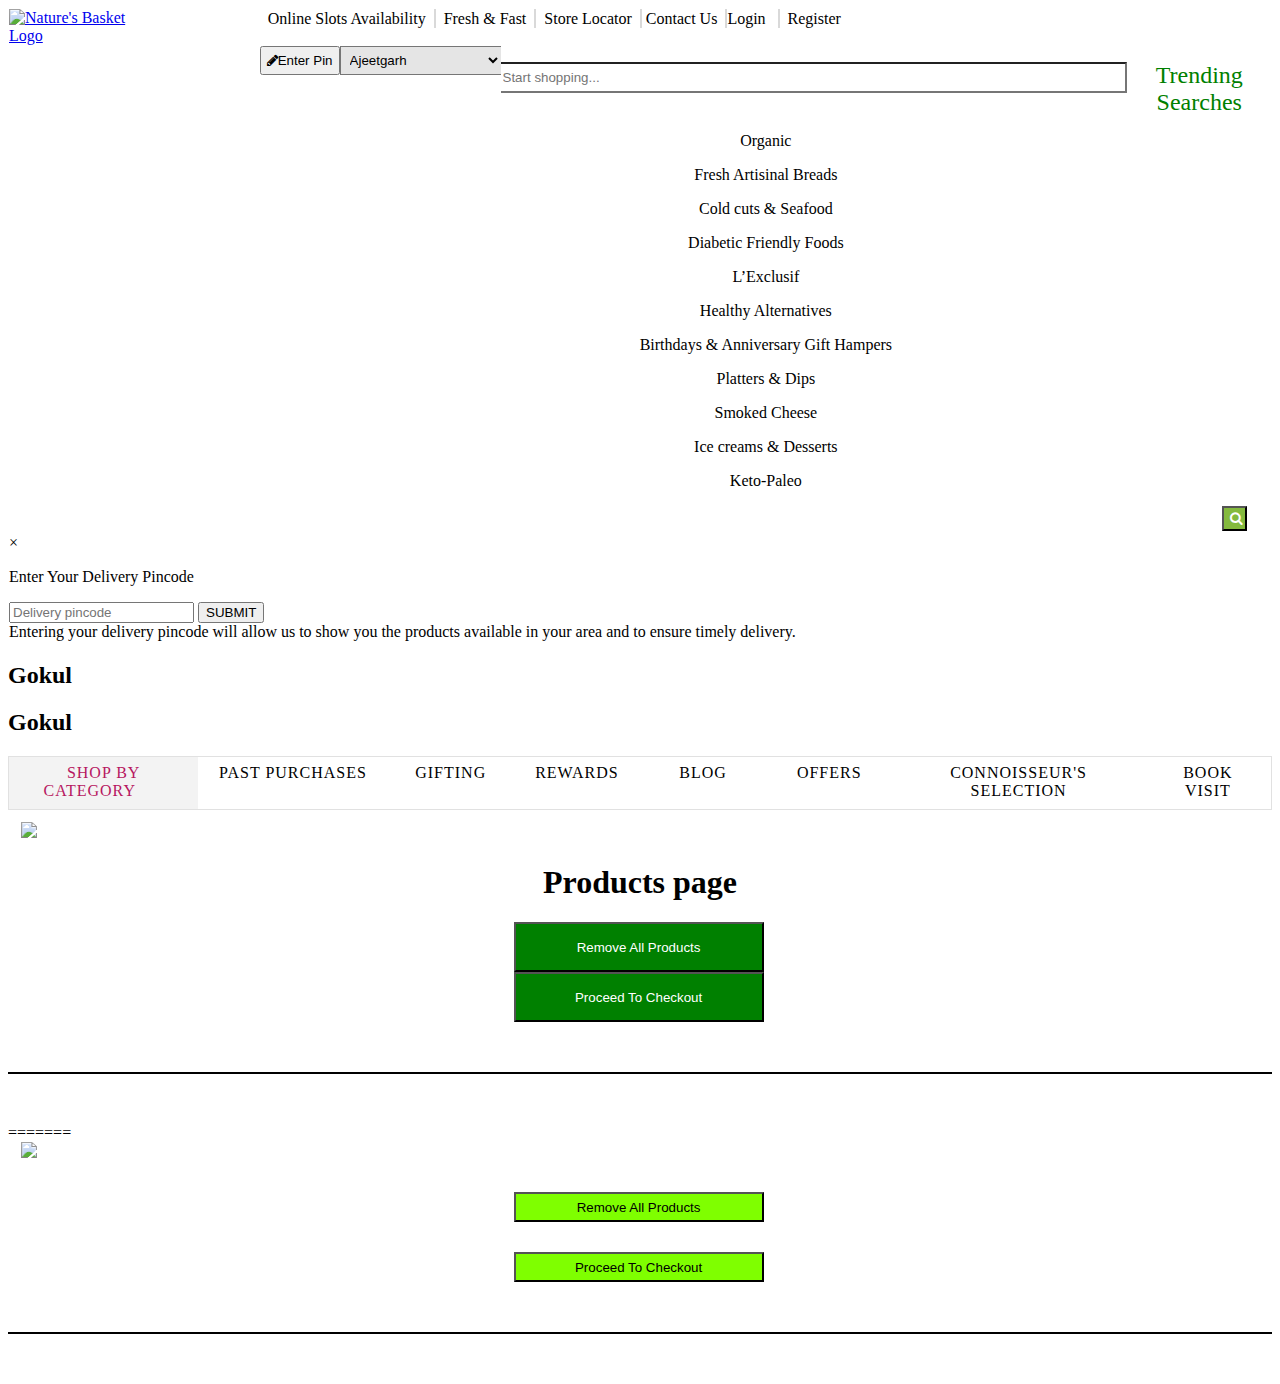
==== cart.html @ c2e01729 "Merge branch 'main' into fw19_0859-Day-2" ====
<!DOCTYPE html>
<html lang="en">
<head>
    <meta charset="UTF-8">
    <meta http-equiv="X-UA-Compatible" content="IE=edge">
    <meta name="viewport" content="width=device-width, initial-scale=1.0">

    <title>Document</title>
    <link rel="stylesheet" href="header.css">
    <link rel="preconnect" href="https://fonts.googleapis.com">
    <link rel="preconnect" href="https://fonts.gstatic.com" crossorigin>
    <link href="https://fonts.googleapis.com/css2?family=Abel&display=swap" rel="stylesheet">
    <script src="script.js"></script>
<link rel="stylesheet" href="https://cdnjs.cloudflare.com/ajax/libs/font-awesome/6.0.0-beta2/css/all.min.css"
    integrity="sha512-YWzhKL2whUzgiheMoBFwW8CKV4qpHQAEuvilg9FAn5VJUDwKZZxkJNuGM4XkWuk94WCrrwslk8yWNGmY1EduTA=="
    crossorigin="anonymous" referrerpolicy="no-referrer" />
    <style>

        .dyn1{
            background-color: #F1F1F1;
        }

        .dyn2 {
            background-color: #F1F1F1;
        }

        .dyn3 {
            background-color: green;
            color: white;
            width: 100px;
            height: 50px;;
        }

        .img {
            width: 200px;
            height: 300px;
        }

        .button {
            width: 250px;
            height: 50px;
            background-color: green;
            color: white;
        }

        #new {
            margin-top: 50px;
            text-align: center;
            font-size: 36px;
            color: red;
            background-color: #F1F1F1;
            border: 1px solid black;
            margin-bottom: 50px;
        }

    </style>

</head>
<body>
<header>
    <nav id="navbar" style="width: 100%; background-color: white;">
        <div>
            <a href="index.html"><img src="https://www.naturesbasket.co.in/Images/logosnew.png?v=2"
                    alt="Nature's Basket Logo"></a>
            <div class="div-1">
                &nbsp;
                <a href="">Online Slots Availability</a>&nbsp;
                <span class="div-2"></span>
                &nbsp;
                <a href="">Fresh & Fast</a>&nbsp;
                <span class="div-2"></span>
                &nbsp;
                <a href="">Store Locator</a>&nbsp;
                <span class="div-2"></span>
                &nbsp;<a href="">Contact Us</a>&nbsp;
                <span class="div-2"></span>
                <!-- &nbsp;&nbsp;&nbsp;&nbsp;&nbsp;&nbsp;&nbsp;&nbsp;&nbsp;&nbsp;&nbsp;&nbsp;&nbsp;&nbsp;&nbsp;&nbsp;&nbsp;&nbsp;&nbsp;
                &nbsp;&nbsp;&nbsp;&nbsp;&nbsp;&nbsp;&nbsp;&nbsp;&nbsp;&nbsp;&nbsp;&nbsp;&nbsp;&nbsp;&nbsp;&nbsp;&nbsp;&nbsp;&nbsp;
                &nbsp;&nbsp;&nbsp;&nbsp;&nbsp;&nbsp;&nbsp;&nbsp;&nbsp;&nbsp;&nbsp;&nbsp;&nbsp;&nbsp;&nbsp;&nbsp;&nbsp;&nbsp;&nbsp;
                &nbsp;&nbsp;&nbsp;&nbsp;&nbsp;&nbsp;&nbsp;&nbsp;&nbsp;&nbsp;&nbsp;&nbsp;&nbsp;&nbsp;&nbsp;&nbsp;&nbsp;&nbsp;&nbsp;
                &nbsp;&nbsp;&nbsp;&nbsp;&nbsp;&nbsp;&nbsp;&nbsp;&nbsp;&nbsp;&nbsp;&nbsp;&nbsp;&nbsp;&nbsp;&nbsp; -->
                <a href="login-signup.html">Login &nbsp; <span class="div-2"></span> &nbsp; Register</a>
                <br><br>
                <button id="myBtn"><i class="fa fa-pencil" aria-hidden="true"></i>Enter Pin</button>
                <select name='takeation' style="border-right: none;">
                    <option class='head'>Ajeetgarh</option>
                    <option value='Action 1'>Adoni</option>
                    <option value='Action 2'>Agartala</option>
                    <option value='Action 3'>Agra</option>
                    <option value='Action 3'>Ahmedabad</option>
                    <option value='Action 3'>Ahmednagar</option>
                    <option value='Action 3'>Aizawl</option>
                    <option value='Action 3'>Ajmer</option>
                    <option value='Action 3'>Akola</option>
                    <option value='Action 2'>Alappuzha</option>
                    <option value='Action 3'>Aligarh</option>
                    <option value='Action 3'>Allahbad</option>
                    <option value='Action 3'>Alwar</option>
                    <option value='Action 3'>Amarvati</option>
                    <option value='Action 3'> Bahraich </option>
                    <option value='Action 3'> Ballia </option>
                    <option value='Action 3'> Bally </option>
                    <option value='Action 3'> Bangalore </option>
                    <option value='Action 3'>Baranagar </option>
                    <option value='Action 3'>Barasat </option>
                    <option value='Action 3'>Bardhaman </option>
                    <option value='Action 3'>Bareilly </option>
                    <option value='Action 3'>Bathinda </option>
                    <option value='Action 3'>Begusarai </option>
                    <option value='Action 3'>Belgaum </option>
                    <option value='Action 3'>Bellary </option>
                    <option value='Action 3'>Berhampore </option>
                    <option value='Action 3'>Berhampur </option>
                    <option value='Action 3'>Bettiah</option>
                    <option value='Action 3'>Bhagalpur </option>
                    <option value='Action 3'>Bhalswa Jahangir Pur</option>
                    <option value='Action 3'> Bharatpur</option>
                    <option value='Action 3'>Bhatpara </option>
                    <option value='Action 3'>Bhavnagar </option>
                    <option value='Action 3'> Bhilai </option>
                    <option value='Action 3'> Bhilwara </option>
                    <option value='Action 3'>Bhimavaram </option>
                    <option value='Action 3'>Bhind </option>
                    <option value='Action 3'>Bhiwandi </option>
                    <option value='Action 3'>Bhiwani </option>
                    <option value='Action 3'>Bhopal </option>
                    <option value='Action 3'>Bhubaneswar </option>
                    <option value='Action 3'>Bhusawal </option>
                    <option value='Action 3'>Bidar </option>
                    <option value='Action 3'>Bidhannagar </option>
                    <option value='Action 3'>Bihar Sharif </option>
                    <option value='Action 3'>Bijapur </option>
                    <option value='Action 3'>Bikaner </option>
                    <option value='Action 3'>Bilaspur </option>
                    <option value='Action 3'>Bokaro </option>
                    <option value='Action 3'>Bongaigaon </option>
                    <option value='Action 3'>Bulandshahr </option>
                    <option value='Action 3'>Burhanpur </option>
                    <option value='Action 3'>Buxar </option>
                    <option value='Action 3'>Chandigarh </option>
                    <option value='Action 3'>Chandrapur </option>
                    <option value='Action 3'>Chapra </option>
                    <option value='Action 3'>Chennai </option>
                    <option value='Action 3'>Chinsurah </option>
                    <option value='Action 3'>Chittoor </option>
                    <option value='Action 3'>Coimbatore </option>
                    <option value='Action 3'>Cuttack </option>
                    <option value='Action 3'>Danapur </option>
                    <option value='Action 3'>Darbhanga </option>
                    <option value='Action 3'>Davanagere </option>
                    <option value='Action 3'>Dehradun </option>
                    <option value='Action 3'>Dehri </option>
                    <option value='Action 3'>Delhi </option>
                    <option value='Action 3'>Deoghar </option>
                    <option value='Action 3'>Dewas </option>
                    <option value='Action 3'>Dhanbad </option>
                    <option value='Action 3'>Dharmavaram </option>
                    <option value='Action 3'>Dhule </option>
                    <option value='Action 3'>Dibrugarh </option>
                    <option value='Action 3'>Dindigul </option>
                    <option value='Action 3'>Durg </option>
                    <option value='Action 3'>Durgapur </option>
                    <option value='Action 3'>Eluru </option>
                    <option value='Action 3'>Erode </option>
                    <option value='Action 3'>Etawah </option>
                    <option value='Action 3'>Faridabad </option>
                    <option value='Action 3'>Farrukhabad </option>
                    <option value='Action 3'>Fatehpur </option>
                    <option value='Action 3'>Firozabad </option>
                    <option value='Action 3'>Gandhidham </option>
                    <option value='Action 3'>Gandhinagar </option>
                    <option value='Action 3'>Gangtok </option>
                    <option value='Action 3'>Gaya </option>
                    <option value='Action 3'>Ghaziabad</option>
                </select>

                <div class="dropdown">
                    <input type="text" placeholder="Start shopping..."
                        style="border-left: 0px; float: left; width: 620px; height: 25px;" id="search-dropdn" list="sl">
                    <div class="dropdown-content">
                        <p>
                            <center style="font-size: 1.5em; color:green;">Trending Searches</center>
                        </p>
                        <p>
                            <center>Organic</center>
                        </p>
                        <p>
                            <center>Fresh Artisinal Breads</center>
                        </p>
                        <p>
                            <center>Cold cuts & Seafood</center>
                        </p>
                        <p>
                            <center>Diabetic Friendly Foods</center>
                        </p>
                        <p>
                            <center>L’Exclusif</center>
                        </p>
                        <p>
                            <center>Healthy Alternatives</center>
                        </p>
                        <p>
                            <center>Birthdays & Anniversary Gift Hampers</center>
                        </p>
                        <p>
                            <center>Platters & Dips</center>
                        </p>
                        <p>
                            <center>Smoked Cheese</center>
                        </p>
                        <p>
                            <center>Ice creams & Desserts</center>
                        </p>
                        <p>
                            <center>Keto-Paleo</center>
                        </p>
                    </div>
                </div>
                <span>

                    <a href="cart.html"><span style="color: #84BA3E; float: right; width: 25px; height: 25px;"
                            id="shopping-cart"><i class="fas fa-shopping-cart"></i></span></a>
                    <button style="background-color: #84BA3E; color: white; float: right; width: 25px; height: 25px;"><i
                            class="fa fa-search" aria-hidden="true"></i></button>

                </span>
            </div>
        </div>

        <div id="mynewmod" class="newmod">

            <div class="newmod-content">
                <span class="close">&times;</span>
                <p>Enter Your Delivery Pincode</p>
                <input type="number" placeholder="Delivery pincode" id="search-hover">
                <button>SUBMIT</button>
                <div class="newmod-content-2">
                    Entering your delivery pincode will allow us to show you the products available in your area and to
                    ensure timely
                    delivery.
                </div>
            </div>

        </div>

    </nav>
    <h2>Gokul</h2>
    <h2>Gokul</h2>

    <ul style="letter-spacing: 1px;">
        <li><a class="active dropdn" href="#home" style="border-bottom: transparent 2px solid;" id="shopbycategory">SHOP
                BY CATEGORY &nbsp; <i class="fas fa-caret-down"></i></a></li>
        <li><a href="#news">PAST PURCHASES</a></li>
        <li><a href="#contact">GIFTING</a></li>
        <li><a href="#contact">REWARDS</a></li>
        <li><a href="#contact">BLOG</a></li>
        <li><a href="#contact">OFFERS</a></li>
        <li><a href="#contact" style="justify-content: start;">CONNOISSEUR'S SELECTION</a></li>
        <li><a href="#contact">BOOK VISIT</a></li>
    </ul>
</header>
    <div>
        <img style="margin-left:1%; border-radius: 0%;" src="https://gnbdevcdn.s3-ap-southeast-1.amazonaws.com/Marketing/40ffdf36-959e-49f1-9c5c-e43639e69a01.png?v=2">
    </div>
    <div>
        <h1 style="text-align: center;">Products page</h1>
        <span style="margin-left: 40%;"><button class="button" id="remove"> Remove All Products </button>
    <a href="checkout.html"><span style="margin-left: 40%;"><button class="button"> Proceed To Checkout </button></span></a>
    <div id="new"></div>
    <div id="grid-container"></div>
   
</body>
</html>
=======
    <link rel="stylesheet" href="cart.css">
    <title>Document</title>
    <link href="https://fonts.googleapis.com/css2?family=Lato:ital,wght@0,300;0,400;0,700;0,900;1,300;1,400;1,700;1,900&display=swap" rel="stylesheet">
    <link rel="stylesheet" href="https://cdnjs.cloudflare.com/ajax/libs/font-awesome/4.7.0/css/font-awesome.min.css">
    <link rel="stylesheet" href="https://maxcdn.bootstrapcdn.com/font-awesome/4.4.0/css/font-awesome.min.css">
    <link rel="stylesheet" href="./styles/navbar.css">
    <link rel="stylesheet" href="/nauseating-fowl-3676/fp05_185/styles/navbar.css">
    <link rel="stylesheet" href="/nauseating-fowl-3676/cart.css">
   
</head>
<body>
    <div id="navbar"></div>
    <div>
        <img style="margin-left:1%; border-radius: 0%;" src="https://gnbdevcdn.s3-ap-southeast-1.amazonaws.com/Marketing/websitecart.png">
    </div>
    <div>
    
        <span style="margin-left: 40%;"><button class="button" id="remove" style="margin-top: 30px;height: 30px;background-color: chartreuse;color: black;"> Remove All Products </button>
    <a href="checkout.html"><span style="margin-left: 40%;"><button class="button"  style="margin-top: 30px;height: 30px;background-color: chartreuse;color: black;"> Proceed To Checkout </button></span></a>
    <div id="new"></div>
    <div id="grid-container"></div>
    <script type="module" src="cart.js"></script>
    <script src="script.js"></script>
</body>
</html>
<script type="module" src="/cart.js"></script>
---- cart.css ----
.div-1 {
    border: 1px solid transparent;
    height: 50%;
    margin-left: 10%;
    width: 100%;
  }
  
  .div-2 {
    border: 1px solid #d9d9d9;
  }
  
  nav > div {
    display: inline-flex;
    border: 1px solid transparent;
    width: 100%;
  }
  
  .div-1 > input {
    width: 70%;
    padding: 5px;
    float: left;
    cursor: pointer;
  }
  
  .div-1 > button {
    padding: 5px;
    float: left;
    cursor: pointer;
  }
  
  .div-1 > button:nth-child(2) {
    border: 0px;
  }
  
  .div-1 > a {
    text-decoration: none;
    color: black;
  }
  
  .div-1 > select {
    float: left;
    padding: 5px;
    background-color: #e5e5e5;
    cursor: pointer;
  }
  
  ul {
    list-style-type: none;
    margin: 0;
    padding: 0;
    overflow: hidden;
    background-color: white;
    top: 0;
    border: #e1e1e1 1px solid;
    margin-bottom: 1%;
  }
  
  li {
    float: left;
    width: 10%;
  }
  
  li:nth-child(1) {
    width: 15%;
  }
  
  li:nth-child(2) {
    width: 15%;
  }
  
  li:nth-child(7) {
    width: 20%;
  }
  
  li a {
    display: block;
    color: black;
    text-align: center;
    padding: 7px 16px;
    text-decoration: none;
  }
  
  li a:hover {
    background-color: #f3f3f3;
    border-bottom: #b71761 2px solid;
  }
  
  .active {
    background-color: #f3f3f3;
    color: #b71761;
  }
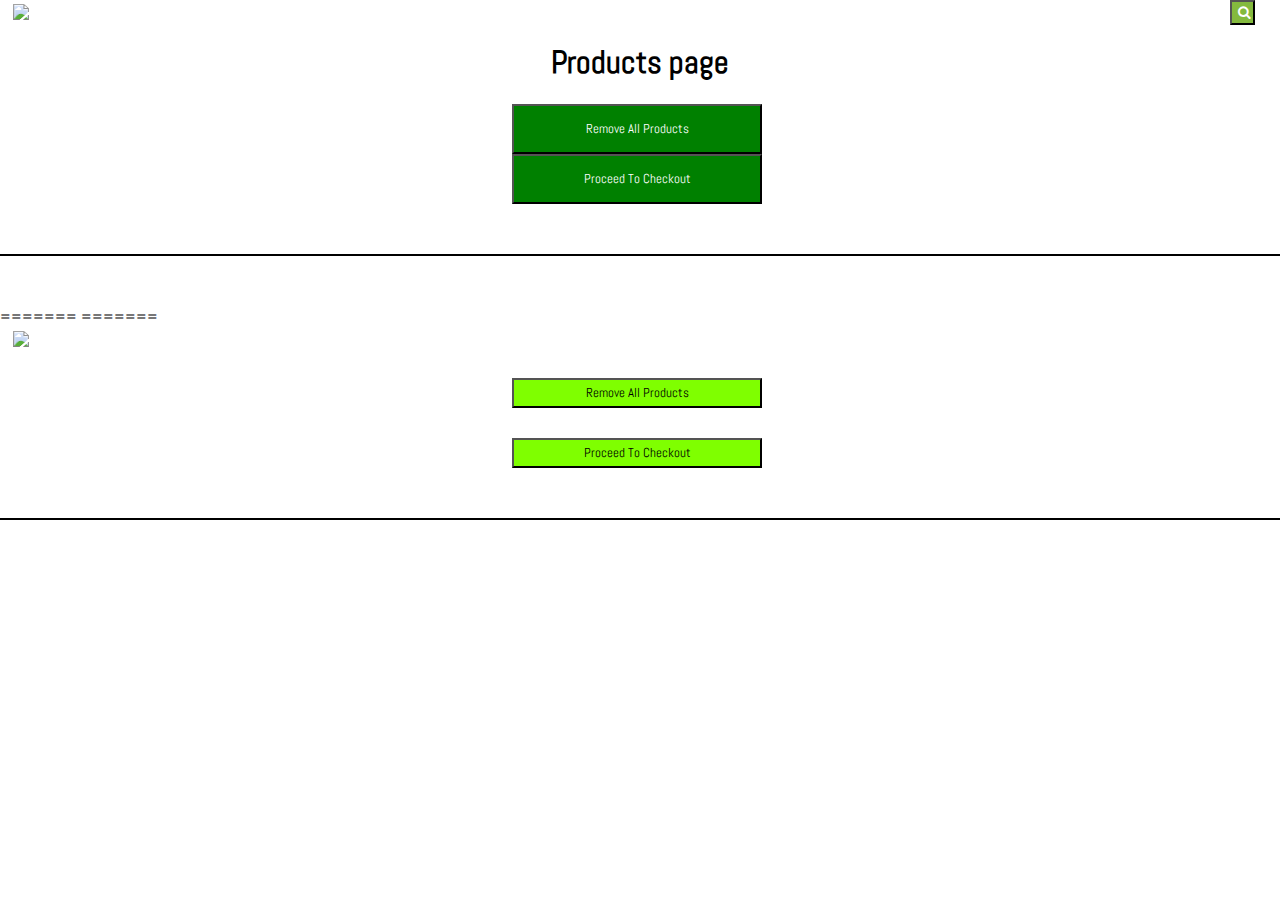
==== commit 0f35454d: "Merge pull request #23 from sunil3520/fw19_0859-Day-3" ====
--- a/cart.html
+++ b/cart.html
@@ -57,175 +57,17 @@
 
 </head>
 <body>
-<header>
-    <nav id="navbar" style="width: 100%; background-color: white;">
-        <div>
-            <a href="index.html"><img src="https://www.naturesbasket.co.in/Images/logosnew.png?v=2"
-                    alt="Nature's Basket Logo"></a>
-            <div class="div-1">
-                &nbsp;
-                <a href="">Online Slots Availability</a>&nbsp;
-                <span class="div-2"></span>
-                &nbsp;
-                <a href="">Fresh & Fast</a>&nbsp;
-                <span class="div-2"></span>
-                &nbsp;
-                <a href="">Store Locator</a>&nbsp;
-                <span class="div-2"></span>
-                &nbsp;<a href="">Contact Us</a>&nbsp;
-                <span class="div-2"></span>
-                <!-- &nbsp;&nbsp;&nbsp;&nbsp;&nbsp;&nbsp;&nbsp;&nbsp;&nbsp;&nbsp;&nbsp;&nbsp;&nbsp;&nbsp;&nbsp;&nbsp;&nbsp;&nbsp;&nbsp;
-                &nbsp;&nbsp;&nbsp;&nbsp;&nbsp;&nbsp;&nbsp;&nbsp;&nbsp;&nbsp;&nbsp;&nbsp;&nbsp;&nbsp;&nbsp;&nbsp;&nbsp;&nbsp;&nbsp;
-                &nbsp;&nbsp;&nbsp;&nbsp;&nbsp;&nbsp;&nbsp;&nbsp;&nbsp;&nbsp;&nbsp;&nbsp;&nbsp;&nbsp;&nbsp;&nbsp;&nbsp;&nbsp;&nbsp;
-                &nbsp;&nbsp;&nbsp;&nbsp;&nbsp;&nbsp;&nbsp;&nbsp;&nbsp;&nbsp;&nbsp;&nbsp;&nbsp;&nbsp;&nbsp;&nbsp;&nbsp;&nbsp;&nbsp;
-                &nbsp;&nbsp;&nbsp;&nbsp;&nbsp;&nbsp;&nbsp;&nbsp;&nbsp;&nbsp;&nbsp;&nbsp;&nbsp;&nbsp;&nbsp;&nbsp; -->
-                <a href="login-signup.html">Login &nbsp; <span class="div-2"></span> &nbsp; Register</a>
-                <br><br>
-                <button id="myBtn"><i class="fa fa-pencil" aria-hidden="true"></i>Enter Pin</button>
-                <select name='takeation' style="border-right: none;">
-                    <option class='head'>Ajeetgarh</option>
-                    <option value='Action 1'>Adoni</option>
-                    <option value='Action 2'>Agartala</option>
-                    <option value='Action 3'>Agra</option>
-                    <option value='Action 3'>Ahmedabad</option>
-                    <option value='Action 3'>Ahmednagar</option>
-                    <option value='Action 3'>Aizawl</option>
-                    <option value='Action 3'>Ajmer</option>
-                    <option value='Action 3'>Akola</option>
-                    <option value='Action 2'>Alappuzha</option>
-                    <option value='Action 3'>Aligarh</option>
-                    <option value='Action 3'>Allahbad</option>
-                    <option value='Action 3'>Alwar</option>
-                    <option value='Action 3'>Amarvati</option>
-                    <option value='Action 3'> Bahraich </option>
-                    <option value='Action 3'> Ballia </option>
-                    <option value='Action 3'> Bally </option>
-                    <option value='Action 3'> Bangalore </option>
-                    <option value='Action 3'>Baranagar </option>
-                    <option value='Action 3'>Barasat </option>
-                    <option value='Action 3'>Bardhaman </option>
-                    <option value='Action 3'>Bareilly </option>
-                    <option value='Action 3'>Bathinda </option>
-                    <option value='Action 3'>Begusarai </option>
-                    <option value='Action 3'>Belgaum </option>
-                    <option value='Action 3'>Bellary </option>
-                    <option value='Action 3'>Berhampore </option>
-                    <option value='Action 3'>Berhampur </option>
-                    <option value='Action 3'>Bettiah</option>
-                    <option value='Action 3'>Bhagalpur </option>
-                    <option value='Action 3'>Bhalswa Jahangir Pur</option>
-                    <option value='Action 3'> Bharatpur</option>
-                    <option value='Action 3'>Bhatpara </option>
-                    <option value='Action 3'>Bhavnagar </option>
-                    <option value='Action 3'> Bhilai </option>
-                    <option value='Action 3'> Bhilwara </option>
-                    <option value='Action 3'>Bhimavaram </option>
-                    <option value='Action 3'>Bhind </option>
-                    <option value='Action 3'>Bhiwandi </option>
-                    <option value='Action 3'>Bhiwani </option>
-                    <option value='Action 3'>Bhopal </option>
-                    <option value='Action 3'>Bhubaneswar </option>
-                    <option value='Action 3'>Bhusawal </option>
-                    <option value='Action 3'>Bidar </option>
-                    <option value='Action 3'>Bidhannagar </option>
-                    <option value='Action 3'>Bihar Sharif </option>
-                    <option value='Action 3'>Bijapur </option>
-                    <option value='Action 3'>Bikaner </option>
-                    <option value='Action 3'>Bilaspur </option>
-                    <option value='Action 3'>Bokaro </option>
-                    <option value='Action 3'>Bongaigaon </option>
-                    <option value='Action 3'>Bulandshahr </option>
-                    <option value='Action 3'>Burhanpur </option>
-                    <option value='Action 3'>Buxar </option>
-                    <option value='Action 3'>Chandigarh </option>
-                    <option value='Action 3'>Chandrapur </option>
-                    <option value='Action 3'>Chapra </option>
-                    <option value='Action 3'>Chennai </option>
-                    <option value='Action 3'>Chinsurah </option>
-                    <option value='Action 3'>Chittoor </option>
-                    <option value='Action 3'>Coimbatore </option>
-                    <option value='Action 3'>Cuttack </option>
-                    <option value='Action 3'>Danapur </option>
-                    <option value='Action 3'>Darbhanga </option>
-                    <option value='Action 3'>Davanagere </option>
-                    <option value='Action 3'>Dehradun </option>
-                    <option value='Action 3'>Dehri </option>
-                    <option value='Action 3'>Delhi </option>
-                    <option value='Action 3'>Deoghar </option>
-                    <option value='Action 3'>Dewas </option>
-                    <option value='Action 3'>Dhanbad </option>
-                    <option value='Action 3'>Dharmavaram </option>
-                    <option value='Action 3'>Dhule </option>
-                    <option value='Action 3'>Dibrugarh </option>
-                    <option value='Action 3'>Dindigul </option>
-                    <option value='Action 3'>Durg </option>
-                    <option value='Action 3'>Durgapur </option>
-                    <option value='Action 3'>Eluru </option>
-                    <option value='Action 3'>Erode </option>
-                    <option value='Action 3'>Etawah </option>
-                    <option value='Action 3'>Faridabad </option>
-                    <option value='Action 3'>Farrukhabad </option>
-                    <option value='Action 3'>Fatehpur </option>
-                    <option value='Action 3'>Firozabad </option>
-                    <option value='Action 3'>Gandhidham </option>
-                    <option value='Action 3'>Gandhinagar </option>
-                    <option value='Action 3'>Gangtok </option>
-                    <option value='Action 3'>Gaya </option>
-                    <option value='Action 3'>Ghaziabad</option>
-                </select>
 
-                <div class="dropdown">
-                    <input type="text" placeholder="Start shopping..."
-                        style="border-left: 0px; float: left; width: 620px; height: 25px;" id="search-dropdn" list="sl">
-                    <div class="dropdown-content">
-                        <p>
-                            <center style="font-size: 1.5em; color:green;">Trending Searches</center>
-                        </p>
-                        <p>
-                            <center>Organic</center>
-                        </p>
-                        <p>
-                            <center>Fresh Artisinal Breads</center>
-                        </p>
-                        <p>
-                            <center>Cold cuts & Seafood</center>
-                        </p>
-                        <p>
-                            <center>Diabetic Friendly Foods</center>
-                        </p>
-                        <p>
-                            <center>L’Exclusif</center>
-                        </p>
-                        <p>
-                            <center>Healthy Alternatives</center>
-                        </p>
-                        <p>
-                            <center>Birthdays & Anniversary Gift Hampers</center>
-                        </p>
-                        <p>
-                            <center>Platters & Dips</center>
-                        </p>
-                        <p>
-                            <center>Smoked Cheese</center>
-                        </p>
-                        <p>
-                            <center>Ice creams & Desserts</center>
-                        </p>
-                        <p>
-                            <center>Keto-Paleo</center>
-                        </p>
-                    </div>
-                </div>
-                <span>
+    <!-- navbar not imported beacasue of our member not created a navbae trill now -->
 
+   
+                
                     <a href="cart.html"><span style="color: #84BA3E; float: right; width: 25px; height: 25px;"
                             id="shopping-cart"><i class="fas fa-shopping-cart"></i></span></a>
                     <button style="background-color: #84BA3E; color: white; float: right; width: 25px; height: 25px;"><i
                             class="fa fa-search" aria-hidden="true"></i></button>
 
-                </span>
-            </div>
-        </div>
+             
 
         <div id="mynewmod" class="newmod">
 
@@ -243,22 +85,10 @@
 
         </div>
 
-    </nav>
-    <h2>Gokul</h2>
-    <h2>Gokul</h2>
+ 
+    
 
-    <ul style="letter-spacing: 1px;">
-        <li><a class="active dropdn" href="#home" style="border-bottom: transparent 2px solid;" id="shopbycategory">SHOP
-                BY CATEGORY &nbsp; <i class="fas fa-caret-down"></i></a></li>
-        <li><a href="#news">PAST PURCHASES</a></li>
-        <li><a href="#contact">GIFTING</a></li>
-        <li><a href="#contact">REWARDS</a></li>
-        <li><a href="#contact">BLOG</a></li>
-        <li><a href="#contact">OFFERS</a></li>
-        <li><a href="#contact" style="justify-content: start;">CONNOISSEUR'S SELECTION</a></li>
-        <li><a href="#contact">BOOK VISIT</a></li>
-    </ul>
-</header>
+    
     <div>
         <img style="margin-left:1%; border-radius: 0%;" src="https://gnbdevcdn.s3-ap-southeast-1.amazonaws.com/Marketing/40ffdf36-959e-49f1-9c5c-e43639e69a01.png?v=2">
     </div>
@@ -271,6 +101,73 @@
    
 </body>
 </html>
+
+<script>
+
+// navbar not imported beacasue of our member not created a navbae trill now 
+    var gridBox = document.getElementById('grid-container');
+    gridBox.setAttribute('class', 'gridBox');
+    var allThePrices = 0;
+    var numberOfproducts = 0;
+            var values = [];
+                products = Object.keys(localStorage);
+                values.push(localStorage.getItem(products[0]));
+            
+             var prodArr = JSON.parse(values[0]);
+
+                prodArr.map(function (item) {
+                    var prodCard = document.createElement('div');
+                    prodCard.setAttribute('class', 'card');
+                    var pImg = document.createElement('img');
+                    pImg.setAttribute('src', item.img);
+                    pImg.setAttribute('class', 'img');
+                    var pName = document.createElement('h3');
+                    pName.textContent = 'Name: ' + item.name;
+                    pName.className = "dyn1";
+                    var pPrice = document.createElement('h4');
+                    pPrice.textContent = '₹' + item.price;
+                    allThePrices += Number(item.price);
+                    var text = document.createTextNode(item.price);
+                    pPrice.className = "dyn2";
+                    var btn = document.createElement('button');
+                    btn.className = "dyn3";
+                    btn.textContent = 'Remove';
+                    prodCard.append(pImg, pName, pPrice, btn);
+                    gridBox.append(prodCard);
+                })
+
+                var tag = document.createElement("p");
+                var text = document.createTextNode("Total price is: ₹" + allThePrices)
+                tag.appendChild(text);
+                var element = document.getElementById("new");
+                    element.appendChild(tag);
+
+                // Remove cart products with button
+
+                var removeCartItemButtons = document.getElementsByClassName("dyn3");
+                
+                for (var i = 0; i < removeCartItemButtons.length; i++)
+                {
+                    var button = removeCartItemButtons[i];
+                    button.addEventListener('click', function(e) {
+                        var b_clicked = e.target;
+                        b_clicked.parentElement.remove();
+                    })
+                }
+
+                //Remove all from cart
+
+                var removed = document.getElementById("remove");
+                removed.addEventListener('click', function()
+                {
+                    localStorage.removeItem('products');
+                    location.reload();
+                })
+                
+           
+
+</script>
+=======
 =======
     <link rel="stylesheet" href="cart.css">
     <title>Document</title>
@@ -299,3 +196,4 @@
 </html>
 <script type="module" src="/cart.js"></script>
 
+
--- a/header.css
+++ b/header.css
@@ -0,0 +1,386 @@
+* {
+    font-family: "Abel", sans-serif;
+  }
+  
+  /* Header */
+  
+  nav {
+    border: 1px solid transparent;
+    width: 100%;
+    height: 100px;
+    vertical-align: top;
+    margin-top: 0px;
+  }
+  
+  .div-1 {
+    border: 1px solid transparent;
+    height: 50%;
+    margin-left: 10%;
+    width: 100%;
+  }
+  
+  .div-2 {
+    border: 1px solid #d9d9d9;
+  }
+  
+  nav > div {
+    display: inline-flex;
+    border: 1px solid transparent;
+    width: 100%;
+  }
+  
+  .div-1 > input {
+    width: 70%;
+    padding: 5px;
+    float: left;
+    cursor: pointer;
+  }
+  
+  .div-1 > button {
+    padding: 5px;
+    float: left;
+    cursor: pointer;
+  }
+  
+  .div-1 > button:nth-child(2) {
+    border: 0px;
+  }
+  
+  .div-1 > a {
+    text-decoration: none;
+    color: black;
+  }
+  
+  .div-1 > select {
+    float: left;
+    padding: 5px;
+    background-color: #e5e5e5;
+    cursor: pointer;
+  }
+  
+  /*newmod*/
+  
+  .newmod {
+    display: none;
+    position: fixed;
+    z-index: 1;
+    padding-top: 100px;
+    left: 0;
+    top: 0;
+    width: 100%;
+    height: 100%;
+    overflow: auto;
+    background-color: rgb(0, 0, 0);
+    background-color: rgba(0, 0, 0, 0.4);
+  }
+  
+  .newmod-content {
+    background-color: #fefefe;
+    margin: auto;
+    padding: 20px;
+    border: 1px solid #888;
+    width: 40%;
+    border-top: 3px solid #491b0a;
+  }
+  
+  .newmod-content > input {
+    margin-left: 25%;
+    padding: 5px;
+  }
+  
+  .newmod-content > p {
+    margin-top: 0%;
+    font-weight: 700;
+    margin-left: 30%;
+  }
+  
+  .newmod-content > button {
+    background-color: green;
+    color: white;
+    padding: 5px;
+  }
+  
+  .newmod-content-2 {
+    font-size: 12px;
+  }
+  
+  .close {
+    color: #aaaaaa;
+    float: right;
+    font-size: 28px;
+    font-weight: bold;
+  }
+  
+  .close:hover,
+  .close:focus {
+    color: #000;
+    text-decoration: none;
+    cursor: pointer;
+  }
+  
+  /*Drop-down*/
+  
+  .div-1 > #sl > option {
+    background-color: yellow;
+  }
+  
+  /*Slider*/
+  
+  [data-component="slideshow"] .slide {
+    display: none;
+    text-align: center;
+  }
+  
+  [data-component="slideshow"] .slide.active {
+    display: block;
+  }
+  
+  /*First two lines of images*/
+  
+  div > img {
+    border-radius: 10px;
+  }
+  
+  .d1 > div > img {
+    border-radius: 10px 10px 10px 10px;
+    box-shadow: 10px 10px 5px #ead4c7;
+  }
+  
+  .d2 > img {
+    box-shadow: 5px 5px 5px rgb(119, 118, 118);
+  }
+  
+  div > b {
+    font-size: 25px;
+  }
+  
+  /*Slider*/
+  .slider {
+    max-width: 90%;
+    position: relative;
+    margin: auto;
+    height: 500px;
+  }
+  .slider .item img {
+    object-fit: cover;
+    width: 100%;
+    height: 300px;
+  }
+  .slider .previous,
+  .slider .next {
+    cursor: pointer;
+    position: absolute;
+    top: 50%;
+    width: auto;
+    margin-top: -22px;
+    padding: 16px;
+    color: #c9c9c9;
+    font-weight: bold;
+    font-size: 16px;
+    transition: 0.6s ease;
+    border-radius: 0 3px 3px 0;
+  }
+  .slider .next {
+    right: 0;
+    border-radius: 3px 0 0 3px;
+  }
+  
+  .slider .item {
+    animation-name: fade;
+    animation-duration: 1.5s;
+  }
+  @keyframes fade {
+    from {
+      opacity: 0.4;
+    }
+    to {
+      opacity: 1;
+    }
+  }
+  
+  div > button:nth-child(3) {
+    width: 50px;
+    height: 30px;
+    background-color: green;
+    color: white;
+    border-radius: 5px;
+  }
+  
+  /*Navbar Scroll*/
+  
+  #navbar {
+    position: fixed;
+    top: 0;
+    z-index: 1;
+  }
+  
+  /*Slider 2*/
+  
+  body {
+    font-family: Verdana, sans-serif;
+    margin: 0;
+  }
+  .mySlides {
+    display: none;
+  }
+  img {
+    vertical-align: middle;
+  }
+  
+  /* Slideshow container */
+  .slideshow-container {
+    max-width: 98%;
+    position: relative;
+    margin: auto;
+  }
+  
+  /* Next & previous buttons */
+  .prev,
+  .next {
+    cursor: pointer;
+    position: absolute;
+    top: 50%;
+    width: auto;
+    padding: 16px;
+    margin-top: -22px;
+    color: white;
+    font-weight: bold;
+    font-size: 18px;
+    transition: 0.6s ease;
+    border-radius: 0 3px 3px 0;
+    user-select: none;
+  }
+  
+  /* Position the "next button" to the right */
+  .next {
+    right: 0;
+    border-radius: 3px 0 0 3px;
+  }
+  
+  /* On hover, add a black background color with a little bit see-through */
+  
+  /* The dots/bullets/indicators */
+  .dot {
+    cursor: pointer;
+    height: 15px;
+    width: 15px;
+    margin: 0 2px;
+    background-color: #bbb;
+    border-radius: 50%;
+    display: inline-block;
+    transition: background-color 0.6s ease;
+  }
+  
+  /* Fading animation */
+  .fade {
+    -webkit-animation-name: fade;
+    -webkit-animation-duration: 1.5s;
+    animation-name: fade;
+    animation-duration: 1.5s;
+  }
+  
+  @-webkit-keyframes fade {
+    from {
+      opacity: 0.4;
+    }
+    to {
+      opacity: 1;
+    }
+  }
+  
+  @keyframes fade {
+    from {
+      opacity: 0.4;
+    }
+    to {
+      opacity: 1;
+    }
+  }
+  
+  /*Second-bar*/
+  
+  ul {
+    list-style-type: none;
+    margin: 0;
+    padding: 0;
+    overflow: hidden;
+    background-color: white;
+    top: 0;
+    border: #e1e1e1 1px solid;
+    margin-bottom: 1%;
+  }
+  
+  li {
+    float: left;
+    width: 10%;
+  }
+  
+  li:nth-child(1) {
+    width: 15%;
+  }
+  
+  li:nth-child(2) {
+    width: 15%;
+  }
+  
+  li:nth-child(7) {
+    width: 20%;
+  }
+  
+  li a {
+    display: block;
+    color: black;
+    text-align: center;
+    padding: 7px 16px;
+    text-decoration: none;
+  }
+  
+  li a:hover {
+    background-color: #f3f3f3;
+    border-bottom: #b71761 2px solid;
+  }
+  
+  .active {
+    background-color: #f3f3f3;
+    color: #b71761;
+  }
+  
+  /*DataList Dropdown*/
+  
+  .dropdown {
+    position: relative;
+    display: inline-block;
+  }
+  
+  .dropdown-content {
+    display: none;
+    position: absolute;
+    padding: 12px 16px;
+    border: 1px solid green;
+    z-index: 1;
+    width: 100%;
+    background-color: white;
+  }
+  
+  .dropdown:hover .dropdown-content {
+    display: block;
+  }
+  
+  /*Shop By Category Dropdown*/
+  
+  header ul {
+    display: flex;
+    justify-content: center;
+  }
+  
+  header ul li {
+    position: relative;
+  }
+  
+  header ul li a {
+    color: #000;
+    display: block;
+    text-align: center;
+    letter-spacing: 1px;
+  }
+  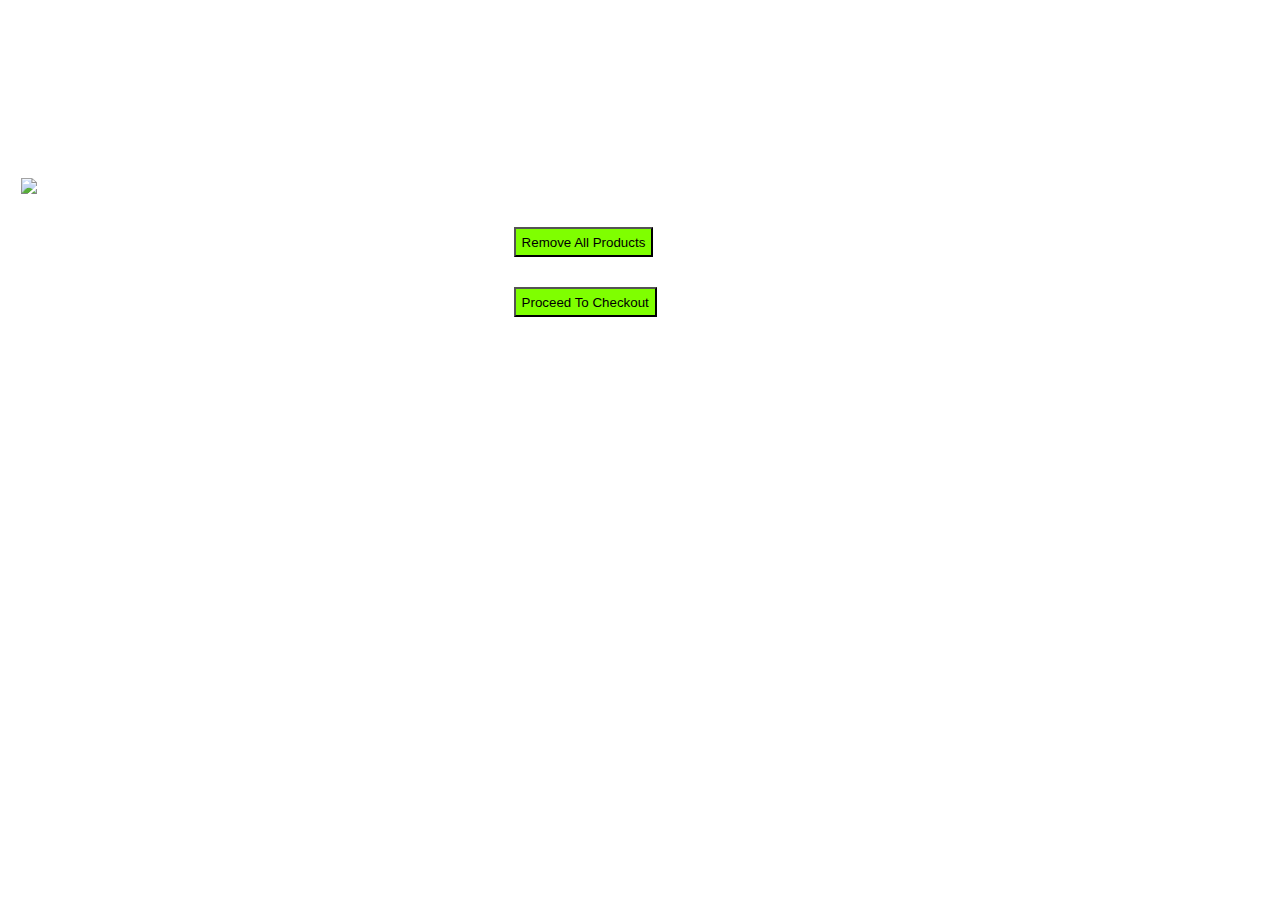
==== commit 2af6ffc1: "add" ====
--- a/cart.html
+++ b/cart.html
@@ -4,185 +4,21 @@
     <meta charset="UTF-8">
     <meta http-equiv="X-UA-Compatible" content="IE=edge">
     <meta name="viewport" content="width=device-width, initial-scale=1.0">
-
-    <title>Document</title>
-    <link rel="stylesheet" href="header.css">
-    <link rel="preconnect" href="https://fonts.googleapis.com">
-    <link rel="preconnect" href="https://fonts.gstatic.com" crossorigin>
-    <link href="https://fonts.googleapis.com/css2?family=Abel&display=swap" rel="stylesheet">
-    <script src="script.js"></script>
-<link rel="stylesheet" href="https://cdnjs.cloudflare.com/ajax/libs/font-awesome/6.0.0-beta2/css/all.min.css"
-    integrity="sha512-YWzhKL2whUzgiheMoBFwW8CKV4qpHQAEuvilg9FAn5VJUDwKZZxkJNuGM4XkWuk94WCrrwslk8yWNGmY1EduTA=="
-    crossorigin="anonymous" referrerpolicy="no-referrer" />
-    <style>
-
-        .dyn1{
-            background-color: #F1F1F1;
-        }
-
-        .dyn2 {
-            background-color: #F1F1F1;
-        }
-
-        .dyn3 {
-            background-color: green;
-            color: white;
-            width: 100px;
-            height: 50px;;
-        }
-
-        .img {
-            width: 200px;
-            height: 300px;
-        }
-
-        .button {
-            width: 250px;
-            height: 50px;
-            background-color: green;
-            color: white;
-        }
-
-        #new {
-            margin-top: 50px;
-            text-align: center;
-            font-size: 36px;
-            color: red;
-            background-color: #F1F1F1;
-            border: 1px solid black;
-            margin-bottom: 50px;
-        }
-
-    </style>
-
-</head>
-<body>
-
-    <!-- navbar not imported beacasue of our member not created a navbae trill now -->
-
-   
-                
-                    <a href="cart.html"><span style="color: #84BA3E; float: right; width: 25px; height: 25px;"
-                            id="shopping-cart"><i class="fas fa-shopping-cart"></i></span></a>
-                    <button style="background-color: #84BA3E; color: white; float: right; width: 25px; height: 25px;"><i
-                            class="fa fa-search" aria-hidden="true"></i></button>
-
-             
-
-        <div id="mynewmod" class="newmod">
-
-            <div class="newmod-content">
-                <span class="close">&times;</span>
-                <p>Enter Your Delivery Pincode</p>
-                <input type="number" placeholder="Delivery pincode" id="search-hover">
-                <button>SUBMIT</button>
-                <div class="newmod-content-2">
-                    Entering your delivery pincode will allow us to show you the products available in your area and to
-                    ensure timely
-                    delivery.
-                </div>
-            </div>
-
-        </div>
-
- 
-    
-
-    
-    <div>
-        <img style="margin-left:1%; border-radius: 0%;" src="https://gnbdevcdn.s3-ap-southeast-1.amazonaws.com/Marketing/40ffdf36-959e-49f1-9c5c-e43639e69a01.png?v=2">
-    </div>
-    <div>
-        <h1 style="text-align: center;">Products page</h1>
-        <span style="margin-left: 40%;"><button class="button" id="remove"> Remove All Products </button>
-    <a href="checkout.html"><span style="margin-left: 40%;"><button class="button"> Proceed To Checkout </button></span></a>
-    <div id="new"></div>
-    <div id="grid-container"></div>
-   
-</body>
-</html>
-
-<script>
-
-// navbar not imported beacasue of our member not created a navbae trill now 
-    var gridBox = document.getElementById('grid-container');
-    gridBox.setAttribute('class', 'gridBox');
-    var allThePrices = 0;
-    var numberOfproducts = 0;
-            var values = [];
-                products = Object.keys(localStorage);
-                values.push(localStorage.getItem(products[0]));
-            
-             var prodArr = JSON.parse(values[0]);
-
-                prodArr.map(function (item) {
-                    var prodCard = document.createElement('div');
-                    prodCard.setAttribute('class', 'card');
-                    var pImg = document.createElement('img');
-                    pImg.setAttribute('src', item.img);
-                    pImg.setAttribute('class', 'img');
-                    var pName = document.createElement('h3');
-                    pName.textContent = 'Name: ' + item.name;
-                    pName.className = "dyn1";
-                    var pPrice = document.createElement('h4');
-                    pPrice.textContent = '₹' + item.price;
-                    allThePrices += Number(item.price);
-                    var text = document.createTextNode(item.price);
-                    pPrice.className = "dyn2";
-                    var btn = document.createElement('button');
-                    btn.className = "dyn3";
-                    btn.textContent = 'Remove';
-                    prodCard.append(pImg, pName, pPrice, btn);
-                    gridBox.append(prodCard);
-                })
-
-                var tag = document.createElement("p");
-                var text = document.createTextNode("Total price is: ₹" + allThePrices)
-                tag.appendChild(text);
-                var element = document.getElementById("new");
-                    element.appendChild(tag);
-
-                // Remove cart products with button
-
-                var removeCartItemButtons = document.getElementsByClassName("dyn3");
-                
-                for (var i = 0; i < removeCartItemButtons.length; i++)
-                {
-                    var button = removeCartItemButtons[i];
-                    button.addEventListener('click', function(e) {
-                        var b_clicked = e.target;
-                        b_clicked.parentElement.remove();
-                    })
-                }
-
-                //Remove all from cart
-
-                var removed = document.getElementById("remove");
-                removed.addEventListener('click', function()
-                {
-                    localStorage.removeItem('products');
-                    location.reload();
-                })
-                
-           
-
-</script>
-=======
-=======
     <link rel="stylesheet" href="cart.css">
+    <link rel="stylesheet" href="/nauseating-fowl-3676/fp05_185/styles/footer.css">
     <title>Document</title>
     <link href="https://fonts.googleapis.com/css2?family=Lato:ital,wght@0,300;0,400;0,700;0,900;1,300;1,400;1,700;1,900&display=swap" rel="stylesheet">
     <link rel="stylesheet" href="https://cdnjs.cloudflare.com/ajax/libs/font-awesome/4.7.0/css/font-awesome.min.css">
     <link rel="stylesheet" href="https://maxcdn.bootstrapcdn.com/font-awesome/4.4.0/css/font-awesome.min.css">
-    <link rel="stylesheet" href="./styles/navbar.css">
-    <link rel="stylesheet" href="/nauseating-fowl-3676/fp05_185/styles/navbar.css">
+    <link rel="stylesheet" href="/fp05_185/styles/footer.css">
+    <link rel="stylesheet" href="/fp05_185/styles/navbar.css">
     <link rel="stylesheet" href="/nauseating-fowl-3676/cart.css">
    
 </head>
 <body>
     <div id="navbar"></div>
     <div>
-        <img style="margin-left:1%; border-radius: 0%;" src="https://gnbdevcdn.s3-ap-southeast-1.amazonaws.com/Marketing/websitecart.png">
+        <img style="margin-left:1%; border-radius: 0%;margin-top: 80px;" src="https://gnbdevcdn.s3-ap-southeast-1.amazonaws.com/Marketing/websitecart.png">
     </div>
     <div>
     
@@ -190,10 +26,12 @@
     <a href="checkout.html"><span style="margin-left: 40%;"><button class="button"  style="margin-top: 30px;height: 30px;background-color: chartreuse;color: black;"> Proceed To Checkout </button></span></a>
     <div id="new"></div>
     <div id="grid-container"></div>
+    <div id="footer"></div>
     <script type="module" src="cart.js"></script>
     <script src="script.js"></script>
 </body>
 </html>
-<script type="module" src="/cart.js"></script>
+
+<script type="module" src="/nauseating-fowl-3676/cart.js"></script>
 
 
--- a/fp05_185/styles/footer.css
+++ b/fp05_185/styles/footer.css
@@ -0,0 +1,164 @@
+body{
+    font-family: ceraPRO-Medium;
+    /* font-family: 'Lato', sans-serif; */
+}
+.ftop>h3{
+    /* font-family: ceraPRO-Medium; */
+    margin-bottom: -12px;
+    margin-left: 5px;
+}
+.ftop>p{
+    font-size:smaller;
+    margin-left: 5px;
+}
+.fgifts{
+    font-size: 11px;
+    font-weight: lighter;
+    color:#858585;
+    margin-left: 5px;
+}
+.footmid{
+    display:flex;
+    justify-content: space-between;
+    background:#FBFBFB;
+    height:auto;
+    color:#4A4A4A;
+}
+.footdownloadapp{
+    width:280px;
+    align-items:center;
+    background-color:#FBFBFB;
+    text-align:center;
+    padding-top:10px;
+    height:300px;
+    font:CeraPRO-Regular;
+}
+.footabout{
+    width:140px;
+    background-color: #FBFBFB;
+    padding-top: 10px;
+    height:300px;
+    font:CeraPRO-Regular;
+}
+.footabout>h5{
+    color:#858585;
+    line-height: 3px;
+    font-weight: lighter;
+    font:CeraPRO-Regular;
+}
+.footnews{
+    width:140px;
+    background-color: #FBFBFB;
+    padding-top: 10px;
+    height:300px;
+    font:CeraPRO-Regular;
+}
+.footnews>h5{
+    color:#858585;
+    line-height: 3px;
+    font-weight: lighter;
+    font:CeraPRO-Regular;
+}
+.footpolicies{
+    width:140px;
+    background-color: #FBFBFB;
+    padding-top: 10px;
+    height:300px;
+    font:CeraPRO-Regular;
+}
+.footpolicies>h5{
+    color:#858585;
+    line-height: 3px;
+    font-weight: lighter;
+    font:CeraPRO-Regular;
+}
+.footsign{
+    width:330px;
+    background-color: #FBFBFB;
+    padding-top: 10px;
+    height:300px;
+    font:CeraPRO-Regular;
+}
+.footsign>input{
+    width:220px;
+    height:37px;
+    background-color: #ffffff;
+    padding:0px 20px;
+    text-align: center;
+    border:1px solid #858585;
+    border-radius: 3px;
+}
+.footsign>a>button{
+    background-color: #99c655;
+    padding:8px 15px;
+    margin:15px 0px 0px;
+    border:none;
+    color:#ffffff;
+    border-radius: 3px;
+
+}
+.footpayment{
+    width:100%;
+    height:47px;
+    border-top:1px solid #c4c4c4;
+    border-bottom: 1px solid #c4c4c4;
+    display:flex;
+    background-color: #FBFBFB;
+    color:#4A4A4A;
+    margin:20px 0px 0px 0px;
+    margin:auto;
+}
+.footpayment #footpayment{
+    display:flex;
+    padding-left: 55px;
+    font-weight: lighter;
+}
+#footpayment img{
+    width:80%;
+    height:80%;
+    margin-left: 15px;
+}
+.footsocial{
+    display:flex;
+    margin-left: 200px;
+}
+.footsocial #footsocial{
+    text-align: center;
+    padding-bottom: -10px;
+    margin-top: 15px;
+}
+.footsocial img{
+    margin-left: 20px;
+    margin-top: 5px;
+}
+.footbot{
+    display:flex;
+    justify-content: space-between;
+    background:#FBFBFB;
+    height:auto;
+    color:#4A4A4A;
+    padding-left: 20px;
+    margin:auto;
+}
+.footabout1{
+    width:240px;
+    background-color: #FBFBFB;
+    padding-top: 10px;
+    font:CeraPRO-Regular;
+    margin-bottom: 10px;
+    border-bottom: 1px solid #c4c4c4;
+}
+.footabout1>h5{
+    color:#858585;
+    line-height: 0px;
+    font-weight: lighter;
+    font:CeraPRO-Regular;
+}
+#footcon{
+    text-align: center;
+    color:#858585;
+    line-height: 0px;
+    font-weight: lighter;
+    font:CeraPRO-Regular;
+    font-size: 14px;
+}--- a/fp05_185/styles/navbar.css
+++ b/fp05_185/styles/navbar.css
@@ -0,0 +1,207 @@
+body{
+    font-family: 'Lato', sans-serif;
+}
+#navbar{
+    width:1320px;
+    height:90px;
+    /* border:1px solid red; */
+    background-repeat: repeat-x;
+    background: no-repeat center top #ffffff;
+    display: block;
+}
+#navbartop{
+    
+    display: flex;
+}
+.navlogin{
+    font-size: 12px;
+    margin-top: -5px;
+    margin-left: 270px;  
+}
+.navbartopcontent{
+    display:flex;
+    font-size: 12px;
+    color: #393939;
+    margin:0px;
+    margin-top: -5px;
+    text-align: center;
+}
+.navcon{
+    /* text-align: center; */
+    border-right: 1px solid #d9d9d9;
+    cursor:pointer;
+    height:16px;
+    margin-right:-30px;
+    width:140px;
+    padding-left:-10px;
+    margin-left:25px;
+}
+.navmiddle{
+    display:grid;
+    margin-top: 10px;
+    justify-content: center;
+    align-items: center;
+
+}
+
+.navmiddle>div:nth-child(1){
+    width:345px;
+    margin-top: -25px;
+}
+.dropbtn {
+    background-color: #f3f3f3;
+    color: black;
+    padding: 9px 35px;
+    font-size: 12px;
+    border: none;
+    cursor: pointer;
+    border-radius: 5px;
+    margin-top: 10px;
+}
+
+.dropdown {
+    position: relative;
+    display: inline-block;
+}
+.dropdown1 {
+    position: relative;
+    /*   */
+}
+
+.dropdown-content {
+    display: none;
+    position: absolute;
+    background-color: #f3f3f3;
+    min-width: 110px;
+    box-shadow: 0px 8px 16px 0px rgba(0,0,0,0.2);
+    z-index: 1;
+    text-align: center;
+}
+
+.dropdown-content p {
+    color: black;
+    padding: -10px 10px;
+    text-decoration: none;
+    display: block;
+}
+
+.dropdown-content p:hover {background-color: #f3f3f3}
+
+.dropdown:hover .dropdown-content {
+    display: block;
+    width:20px;
+}
+.dropdown1:hover .dropdown-content {
+    display: block;
+    width:695px;
+}
+
+.dropdown:hover .dropbtn {
+    background-color: #f3f3f3;
+}
+.dropdown1:hover .dropbtn {
+    background-color: #f3f3f3;
+}
+.dropdown1{
+    margin-left:113px;
+    margin-top:-35px;
+}
+#navsearch{
+    height:26px;
+    width:650px;
+    margin-top:0px;
+}
+.navsearch input{
+    margin-top:-55px;
+}
+
+.navcart{
+    display:flex;
+    gap: 15px;
+    margin-left: -3px;
+    margin-top: 5px;
+}
+.navmiddle{
+    display:flex;
+}
+.navcart>a:nth-child(2){
+    border-right:1px solid #999;
+    /* float:left; */
+    height:18px;
+    margin:0 -12px 0px 0px;
+    padding:2px 10px 2px;
+    width:13px;
+}
+.navbotdropbtn{
+    background-color:white;
+    color:#880033;
+    padding:6px 24px;
+    font-size:13px;
+    border:none;
+    cursor:pointer;
+    border-radius: 5px;
+    margin-left: 8px;
+    text-align: center;
+}
+.navbotdropdown{
+    position:relative;
+    display:inline-block;
+}
+.navbotdropdown-content{
+    display:none;
+    position:absolute;
+    background-color: white;
+    min-width: 175px;
+    box-shadow: 0px 8px 16px 0px rgba(0,0,0,0.2);
+    z-index: 1;
+    text-align: center;
+    margin-left: 10px;
+}
+.navbotdropdown-content p{
+    color:black;
+    text-decoration: none;
+}
+.navbotdropdown:hover .navbotdropdown-content{
+    display:block;
+    width:50px;
+}
+
+.navbotdropbtn1{
+    background-color:white;
+    color:#880033;
+    padding:6px 19px;
+    font-size:13px;
+    border:none;
+    cursor:pointer;
+    border-radius: 5px;
+    margin-left: 0px;
+    text-align: center;
+}
+.navbotdropdown1{
+    position:relative;
+    display:inline-block;
+}
+.navbotdropdown-content1{
+    display:none;
+    position:absolute;
+    background-color: white;
+    min-width: 80px;
+    box-shadow: 0px 8px 16px 0px rgba(0,0,0,0.2);
+    z-index: 1;
+    text-align: center;
+    margin-left: -10px;
+}
+.navbotdropdown-content1 p{
+    color:black;
+    text-decoration: none;
+}
+.navbotdropdown1:hover .navbotdropdown-content1{
+    display:block;
+}
+.navbottom{
+    height:auto;
+    border:1px solid #d3d3d3;
+    width:95%;
+    margin-left: 22px;
+    border-radius: 4px;
+}